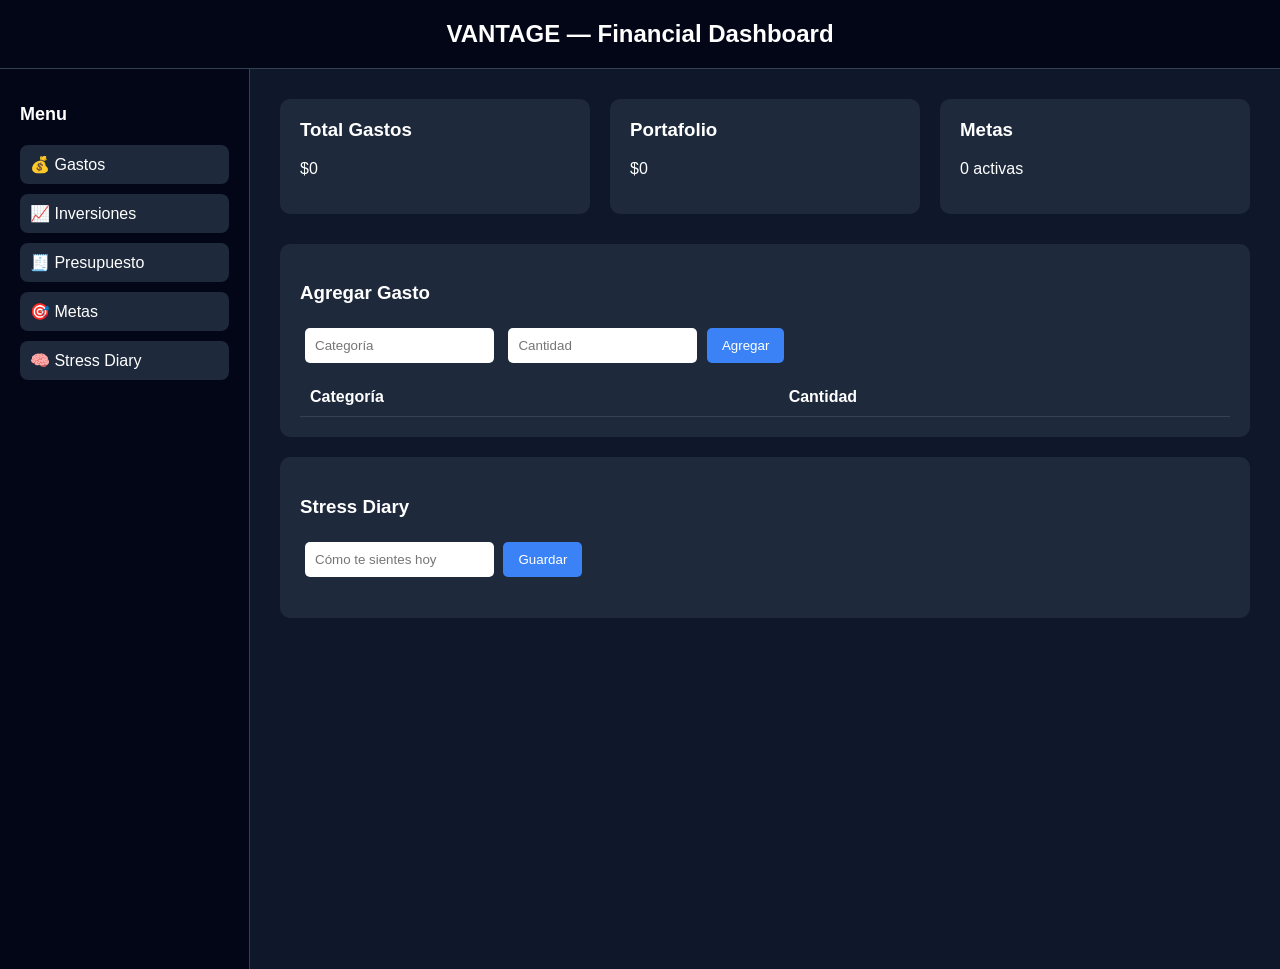
==== index.html @ be0e7d09 "Add initial HTML structure for Vantage dashboard" ====
<!DOCTYPE html>
<html lang="en">
<head>
<meta charset="UTF-8">
<title>Vantage</title>

<style>

body{
margin:0;
font-family:Arial, Helvetica, sans-serif;
background:#0f172a;
color:white;
}

header{
background:#020617;
padding:20px;
font-size:24px;
font-weight:bold;
text-align:center;
border-bottom:1px solid #334155;
}

.container{
display:grid;
grid-template-columns:250px 1fr;
height:100vh;
}

.sidebar{
background:#020617;
padding:20px;
border-right:1px solid #334155;
}

.sidebar h2{
font-size:18px;
margin-bottom:20px;
}

.menu-item{
padding:10px;
margin-bottom:10px;
border-radius:8px;
background:#1e293b;
cursor:pointer;
}

.menu-item:hover{
background:#334155;
}

.main{
padding:30px;
}

.cards{
display:grid;
grid-template-columns:repeat(3,1fr);
gap:20px;
margin-bottom:30px;
}

.card{
background:#1e293b;
padding:20px;
border-radius:10px;
}

.card h3{
margin-top:0;
}

.section{
background:#1e293b;
padding:20px;
border-radius:10px;
margin-bottom:20px;
}

input{
padding:10px;
margin:5px;
border-radius:5px;
border:none;
}

button{
padding:10px 15px;
border:none;
border-radius:5px;
background:#3b82f6;
color:white;
cursor:pointer;
}

button:hover{
background:#2563eb;
}

table{
width:100%;
border-collapse:collapse;
margin-top:10px;
}

th, td{
padding:10px;
border-bottom:1px solid #334155;
text-align:left;
}

</style>

</head>

<body>

<header>
VANTAGE — Financial Dashboard
</header>

<div class="container">

<div class="sidebar">

<h2>Menu</h2>

<div class="menu-item">💰 Gastos</div>
<div class="menu-item">📈 Inversiones</div>
<div class="menu-item">🧾 Presupuesto</div>
<div class="menu-item">🎯 Metas</div>
<div class="menu-item">🧠 Stress Diary</div>

</div>

<div class="main">

<div class="cards">

<div class="card">
<h3>Total Gastos</h3>
<p id="totalGastos">$0</p>
</div>

<div class="card">
<h3>Portafolio</h3>
<p>$0</p>
</div>

<div class="card">
<h3>Metas</h3>
<p>0 activas</p>
</div>

</div>

<div class="section">

<h3>Agregar Gasto</h3>

<input id="categoria" placeholder="Categoría">
<input id="cantidad" placeholder="Cantidad">

<button onclick="agregarGasto()">Agregar</button>

<table>

<thead>
<tr>
<th>Categoría</th>
<th>Cantidad</th>
</tr>
</thead>

<tbody id="tablaGastos">

</tbody>

</table>

</div>

<div class="section">

<h3>Stress Diary</h3>

<input id="estado" placeholder="Cómo te sientes hoy">

<button onclick="guardarEstado()">Guardar</button>

<p id="estadoGuardado"></p>

</div>

</div>

</div>

<script>

let total = 0;

function agregarGasto(){

let categoria = document.getElementById("categoria").value;
let cantidad = parseFloat(document.getElementById("cantidad").value);

if(!categoria || !cantidad) return;

let tabla = document.getElementById("tablaGastos");

let fila = `<tr>
<td>${categoria}</td>
<td>$${cantidad}</td>
</tr>`;

tabla.innerHTML += fila;

total += cantidad;

document.getElementById("totalGastos").innerText = "$" + total;

}

function guardarEstado(){

let estado = document.getElementById("estado").value;

document.getElementById("estadoGuardado").innerText =
"Estado guardado: " + estado;

}

</script>

</body>
</html>
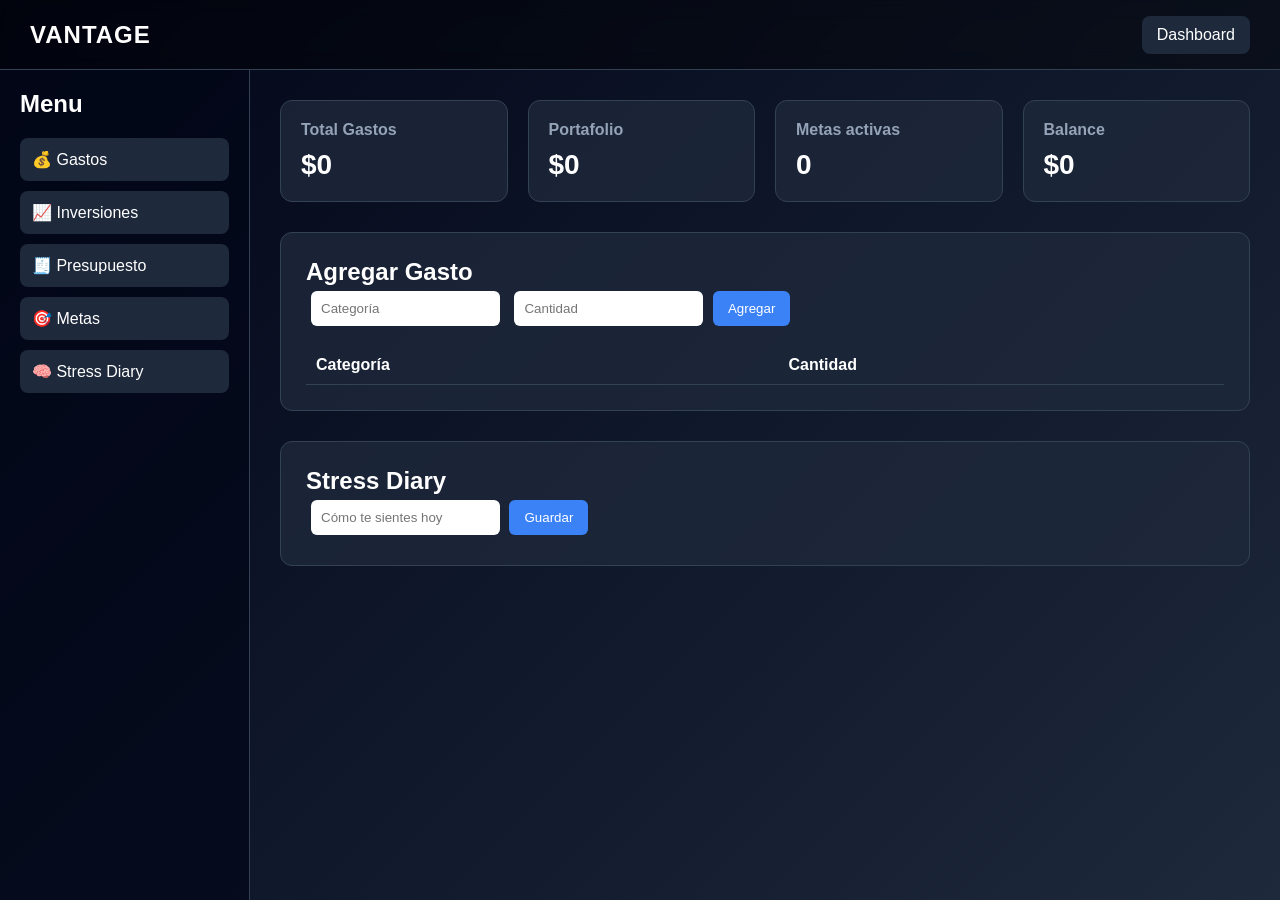
==== commit 8910d22a: "Update index.html for improved layout and styling" ====
--- a/index.html
+++ b/index.html
@@ -2,94 +2,140 @@
 <html lang="en">
 <head>
 <meta charset="UTF-8">
-<title>Vantage</title>
+<title>Vantage Finance Dashboard</title>
 
 <style>
 
+*{
+margin:0;
+padding:0;
+box-sizing:border-box;
+}
+
 body{
-margin:0;
 font-family:Arial, Helvetica, sans-serif;
-background:#0f172a;
+background:linear-gradient(135deg,#020617,#0f172a,#1e293b);
 color:white;
-}
-
-header{
-background:#020617;
-padding:20px;
+min-height:100vh;
+}
+
+/* TOP BAR */
+
+.topbar{
+height:70px;
+background:rgba(0,0,0,0.4);
+display:flex;
+align-items:center;
+justify-content:space-between;
+padding:0 30px;
+backdrop-filter:blur(10px);
+border-bottom:1px solid #334155;
+}
+
+.logo{
 font-size:24px;
 font-weight:bold;
-text-align:center;
-border-bottom:1px solid #334155;
-}
-
-.container{
-display:grid;
-grid-template-columns:250px 1fr;
-height:100vh;
-}
+letter-spacing:1px;
+}
+
+.user{
+background:#1e293b;
+padding:10px 15px;
+border-radius:8px;
+}
+
+/* LAYOUT */
+
+.layout{
+display:flex;
+height:calc(100vh - 70px);
+}
+
+/* SIDEBAR */
 
 .sidebar{
-background:#020617;
+width:250px;
+background:rgba(2,6,23,0.7);
+border-right:1px solid #334155;
 padding:20px;
-border-right:1px solid #334155;
-}
-
-.sidebar h2{
-font-size:18px;
-margin-bottom:20px;
+}
+
+.menu{
+margin-top:20px;
 }
 
 .menu-item{
-padding:10px;
+padding:12px;
 margin-bottom:10px;
 border-radius:8px;
 background:#1e293b;
 cursor:pointer;
+transition:0.3s;
 }
 
 .menu-item:hover{
 background:#334155;
-}
+transform:translateX(5px);
+}
+
+/* MAIN */
 
 .main{
+flex:1;
 padding:30px;
-}
+overflow:auto;
+}
+
+/* CARDS */
 
 .cards{
 display:grid;
-grid-template-columns:repeat(3,1fr);
+grid-template-columns:repeat(4,1fr);
 gap:20px;
 margin-bottom:30px;
 }
 
 .card{
-background:#1e293b;
+background:rgba(30,41,59,0.8);
 padding:20px;
-border-radius:10px;
+border-radius:12px;
+border:1px solid #334155;
 }
 
 .card h3{
-margin-top:0;
-}
+font-size:16px;
+margin-bottom:10px;
+color:#94a3b8;
+}
+
+.card p{
+font-size:28px;
+font-weight:bold;
+}
+
+/* SECTION */
 
 .section{
-background:#1e293b;
-padding:20px;
-border-radius:10px;
-margin-bottom:20px;
-}
+background:rgba(30,41,59,0.8);
+padding:25px;
+border-radius:12px;
+border:1px solid #334155;
+margin-bottom:30px;
+}
+
+/* INPUTS */
 
 input{
 padding:10px;
 margin:5px;
-border-radius:5px;
+border-radius:6px;
 border:none;
 }
 
 button{
 padding:10px 15px;
 border:none;
-border-radius:5px;
+border-radius:6px;
 background:#3b82f6;
 color:white;
 cursor:pointer;
@@ -99,33 +145,40 @@
 background:#2563eb;
 }
 
+/* TABLE */
+
 table{
 width:100%;
+margin-top:15px;
 border-collapse:collapse;
-margin-top:10px;
-}
-
-th, td{
+}
+
+th,td{
 padding:10px;
 border-bottom:1px solid #334155;
 text-align:left;
 }
 
 </style>
-
 </head>
 
 <body>
 
-<header>
-VANTAGE — Financial Dashboard
-</header>
-
-<div class="container">
+<div class="topbar">
+
+<div class="logo">VANTAGE</div>
+
+<div class="user">Dashboard</div>
+
+</div>
+
+<div class="layout">
 
 <div class="sidebar">
 
 <h2>Menu</h2>
+
+<div class="menu">
 
 <div class="menu-item">💰 Gastos</div>
 <div class="menu-item">📈 Inversiones</div>
@@ -135,6 +188,8 @@
 
 </div>
 
+</div>
+
 <div class="main">
 
 <div class="cards">
@@ -150,15 +205,20 @@
 </div>
 
 <div class="card">
-<h3>Metas</h3>
-<p>0 activas</p>
+<h3>Metas activas</h3>
+<p>0</p>
+</div>
+
+<div class="card">
+<h3>Balance</h3>
+<p>$0</p>
 </div>
 
 </div>
 
 <div class="section">
 
-<h3>Agregar Gasto</h3>
+<h2>Agregar Gasto</h2>
 
 <input id="categoria" placeholder="Categoría">
 <input id="cantidad" placeholder="Cantidad">
@@ -168,10 +228,12 @@
 <table>
 
 <thead>
+
 <tr>
 <th>Categoría</th>
 <th>Cantidad</th>
 </tr>
+
 </thead>
 
 <tbody id="tablaGastos">
@@ -184,7 +246,7 @@
 
 <div class="section">
 
-<h3>Stress Diary</h3>
+<h2>Stress Diary</h2>
 
 <input id="estado" placeholder="Cómo te sientes hoy">
 
@@ -205,7 +267,10 @@
 function agregarGasto(){
 
 let categoria = document.getElementById("categoria").value;
-let cantidad = parseFloat(document.getElementById("cantidad").value);
+
+let cantidad = parseFloat(
+document.getElementById("cantidad").value
+);
 
 if(!categoria || !cantidad) return;
 
@@ -220,7 +285,8 @@
 
 total += cantidad;
 
-document.getElementById("totalGastos").innerText = "$" + total;
+document.getElementById("totalGastos").innerText =
+"$" + total;
 
 }
 
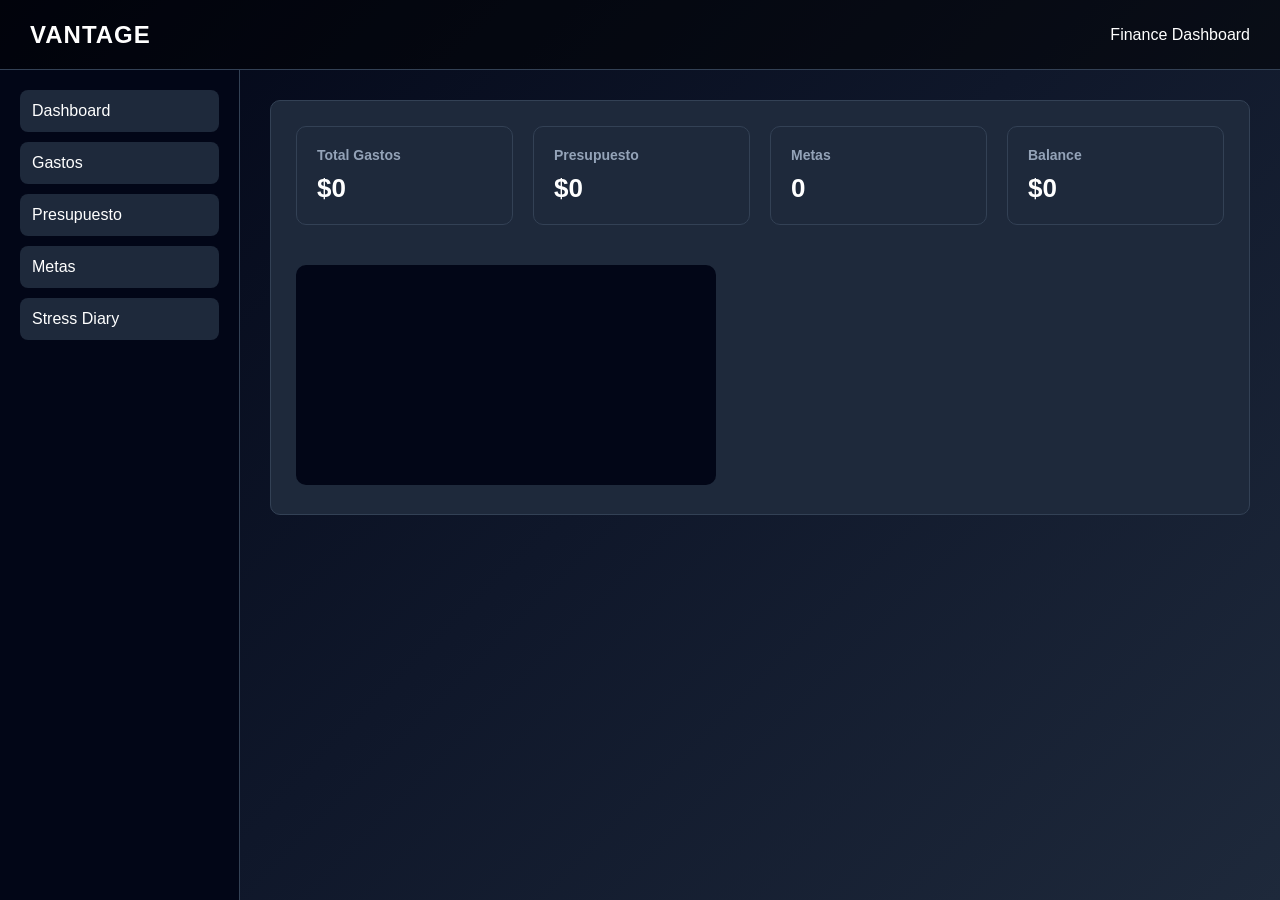
==== commit 54f5d052: "Refactor index.html with improved structure and styles" ====
--- a/index.html
+++ b/index.html
@@ -2,15 +2,19 @@
 <html lang="en">
 <head>
 <meta charset="UTF-8">
-<title>Vantage Finance Dashboard</title>
+<title>Vantage Finance</title>
 
 <style>
+
+/* -------- RESET -------- */
 
 *{
 margin:0;
 padding:0;
 box-sizing:border-box;
 }
+
+/* -------- BODY -------- */
 
 body{
 font-family:Arial, Helvetica, sans-serif;
@@ -19,16 +23,15 @@
 min-height:100vh;
 }
 
-/* TOP BAR */
+/* -------- TOPBAR -------- */
 
 .topbar{
 height:70px;
-background:rgba(0,0,0,0.4);
 display:flex;
 align-items:center;
 justify-content:space-between;
 padding:0 30px;
-backdrop-filter:blur(10px);
+background:rgba(0,0,0,0.5);
 border-bottom:1px solid #334155;
 }
 
@@ -38,47 +41,36 @@
 letter-spacing:1px;
 }
 
-.user{
-background:#1e293b;
-padding:10px 15px;
-border-radius:8px;
-}
-
-/* LAYOUT */
+/* -------- LAYOUT -------- */
 
 .layout{
 display:flex;
 height:calc(100vh - 70px);
 }
 
-/* SIDEBAR */
+/* -------- SIDEBAR -------- */
 
 .sidebar{
-width:250px;
-background:rgba(2,6,23,0.7);
+width:240px;
+background:#020617;
+padding:20px;
 border-right:1px solid #334155;
-padding:20px;
-}
-
-.menu{
-margin-top:20px;
 }
 
 .menu-item{
 padding:12px;
 margin-bottom:10px;
+background:#1e293b;
 border-radius:8px;
-background:#1e293b;
 cursor:pointer;
-transition:0.3s;
+transition:0.2s;
 }
 
 .menu-item:hover{
 background:#334155;
-transform:translateX(5px);
-}
-
-/* MAIN */
+}
+
+/* -------- MAIN -------- */
 
 .main{
 flex:1;
@@ -86,7 +78,7 @@
 overflow:auto;
 }
 
-/* CARDS */
+/* -------- CARDS -------- */
 
 .cards{
 display:grid;
@@ -96,47 +88,52 @@
 }
 
 .card{
-background:rgba(30,41,59,0.8);
+background:#1e293b;
 padding:20px;
-border-radius:12px;
+border-radius:10px;
 border:1px solid #334155;
 }
 
 .card h3{
-font-size:16px;
+font-size:14px;
+color:#94a3b8;
 margin-bottom:10px;
-color:#94a3b8;
 }
 
 .card p{
-font-size:28px;
+font-size:26px;
 font-weight:bold;
 }
 
-/* SECTION */
+/* -------- SECTIONS -------- */
 
 .section{
-background:rgba(30,41,59,0.8);
+display:none;
+background:#1e293b;
 padding:25px;
-border-radius:12px;
+border-radius:10px;
 border:1px solid #334155;
 margin-bottom:30px;
 }
 
-/* INPUTS */
+.section.active{
+display:block;
+}
+
+/* -------- INPUTS -------- */
 
 input{
 padding:10px;
-margin:5px;
 border-radius:6px;
 border:none;
+margin:5px;
 }
 
 button{
 padding:10px 15px;
+background:#3b82f6;
 border:none;
 border-radius:6px;
-background:#3b82f6;
 color:white;
 cursor:pointer;
 }
@@ -145,12 +142,12 @@
 background:#2563eb;
 }
 
-/* TABLE */
+/* -------- TABLE -------- */
 
 table{
 width:100%;
+border-collapse:collapse;
 margin-top:15px;
-border-collapse:collapse;
 }
 
 th,td{
@@ -159,6 +156,31 @@
 text-align:left;
 }
 
+/* -------- PROGRESS -------- */
+
+.progress{
+height:20px;
+background:#0f172a;
+border-radius:10px;
+overflow:hidden;
+margin-top:10px;
+}
+
+.progress-bar{
+height:100%;
+background:#22c55e;
+width:0%;
+}
+
+/* -------- CHART -------- */
+
+canvas{
+background:#020617;
+border-radius:10px;
+padding:10px;
+margin-top:10px;
+}
+
 </style>
 </head>
 
@@ -168,7 +190,7 @@
 
 <div class="logo">VANTAGE</div>
 
-<div class="user">Dashboard</div>
+<div>Finance Dashboard</div>
 
 </div>
 
@@ -176,49 +198,53 @@
 
 <div class="sidebar">
 
-<h2>Menu</h2>
-
-<div class="menu">
-
-<div class="menu-item">💰 Gastos</div>
-<div class="menu-item">📈 Inversiones</div>
-<div class="menu-item">🧾 Presupuesto</div>
-<div class="menu-item">🎯 Metas</div>
-<div class="menu-item">🧠 Stress Diary</div>
-
-</div>
+<div class="menu-item" onclick="show('dashboard')">Dashboard</div>
+<div class="menu-item" onclick="show('gastos')">Gastos</div>
+<div class="menu-item" onclick="show('presupuesto')">Presupuesto</div>
+<div class="menu-item" onclick="show('metas')">Metas</div>
+<div class="menu-item" onclick="show('stress')">Stress Diary</div>
 
 </div>
 
 <div class="main">
+
+<!-- DASHBOARD -->
+
+<div id="dashboard" class="section active">
 
 <div class="cards">
 
 <div class="card">
 <h3>Total Gastos</h3>
-<p id="totalGastos">$0</p>
+<p id="total">$0</p>
 </div>
 
 <div class="card">
-<h3>Portafolio</h3>
-<p>$0</p>
+<h3>Presupuesto</h3>
+<p id="presupuestoTotal">$0</p>
 </div>
 
 <div class="card">
-<h3>Metas activas</h3>
-<p>0</p>
+<h3>Metas</h3>
+<p id="metasCount">0</p>
 </div>
 
 <div class="card">
 <h3>Balance</h3>
-<p>$0</p>
-</div>
-
-</div>
-
-<div class="section">
-
-<h2>Agregar Gasto</h2>
+<p id="balance">$0</p>
+</div>
+
+</div>
+
+<canvas id="chart" width="400" height="200"></canvas>
+
+</div>
+
+<!-- GASTOS -->
+
+<div id="gastos" class="section">
+
+<h2>Agregar gasto</h2>
 
 <input id="categoria" placeholder="Categoría">
 <input id="cantidad" placeholder="Cantidad">
@@ -228,23 +254,50 @@
 <table>
 
 <thead>
-
 <tr>
 <th>Categoría</th>
 <th>Cantidad</th>
 </tr>
-
 </thead>
 
-<tbody id="tablaGastos">
-
-</tbody>
+<tbody id="tablaGastos"></tbody>
 
 </table>
 
 </div>
 
-<div class="section">
+<!-- PRESUPUESTO -->
+
+<div id="presupuesto" class="section">
+
+<h2>Definir presupuesto</h2>
+
+<input id="presupuestoInput" placeholder="Presupuesto mensual">
+
+<button onclick="guardarPresupuesto()">Guardar</button>
+
+<p id="presupuestoTexto"></p>
+
+</div>
+
+<!-- METAS -->
+
+<div id="metas" class="section">
+
+<h2>Crear meta</h2>
+
+<input id="metaNombre" placeholder="Nombre">
+<input id="metaCantidad" placeholder="Cantidad">
+
+<button onclick="crearMeta()">Crear</button>
+
+<div id="listaMetas"></div>
+
+</div>
+
+<!-- STRESS -->
+
+<div id="stress" class="section">
 
 <h2>Stress Diary</h2>
 
@@ -252,7 +305,7 @@
 
 <button onclick="guardarEstado()">Guardar</button>
 
-<p id="estadoGuardado"></p>
+<p id="mensaje"></p>
 
 </div>
 
@@ -262,42 +315,202 @@
 
 <script>
 
-let total = 0;
+/* -------- NAVEGACION -------- */
+
+function show(id){
+
+let sections=document.querySelectorAll(".section");
+
+sections.forEach(s=>s.classList.remove("active"));
+
+document.getElementById(id).classList.add("active");
+
+}
+
+/* -------- GASTOS -------- */
+
+let gastos=[];
+let total=0;
 
 function agregarGasto(){
 
-let categoria = document.getElementById("categoria").value;
-
-let cantidad = parseFloat(
-document.getElementById("cantidad").value
+let cat=document.getElementById("categoria").value;
+
+let cant=parseFloat(document.getElementById("cantidad").value);
+
+if(!cat||!cant)return;
+
+gastos.push({cat,cant});
+
+total+=cant;
+
+actualizar();
+
+guardar();
+
+}
+
+function actualizar(){
+
+let tabla=document.getElementById("tablaGastos");
+
+tabla.innerHTML="";
+
+gastos.forEach(g=>{
+
+tabla.innerHTML+=
+`<tr>
+<td>${g.cat}</td>
+<td>$${g.cant}</td>
+</tr>`;
+
+});
+
+document.getElementById("total").innerText="$"+total;
+
+dibujar();
+
+}
+
+/* -------- PRESUPUESTO -------- */
+
+let presupuesto=0;
+
+function guardarPresupuesto(){
+
+presupuesto=parseFloat(
+document.getElementById("presupuestoInput").value
 );
 
-if(!categoria || !cantidad) return;
-
-let tabla = document.getElementById("tablaGastos");
-
-let fila = `<tr>
-<td>${categoria}</td>
-<td>$${cantidad}</td>
-</tr>`;
-
-tabla.innerHTML += fila;
-
-total += cantidad;
-
-document.getElementById("totalGastos").innerText =
-"$" + total;
-
-}
+document.getElementById("presupuestoTexto").innerText=
+"Presupuesto: $"+presupuesto;
+
+document.getElementById("presupuestoTotal").innerText=
+"$"+presupuesto;
+
+guardar();
+
+}
+
+/* -------- METAS -------- */
+
+let metas=[];
+
+function crearMeta(){
+
+let nombre=document.getElementById("metaNombre").value;
+
+let cant=parseFloat(
+document.getElementById("metaCantidad").value
+);
+
+metas.push({nombre,cant});
+
+renderMetas();
+
+guardar();
+
+}
+
+function renderMetas(){
+
+let div=document.getElementById("listaMetas");
+
+div.innerHTML="";
+
+metas.forEach(m=>{
+
+div.innerHTML+=`
+<p>${m.nombre} - $${m.cant}</p>
+<div class="progress">
+<div class="progress-bar" style="width:10%"></div>
+</div>
+`;
+
+});
+
+document.getElementById("metasCount").innerText=metas.length;
+
+}
+
+/* -------- STRESS -------- */
 
 function guardarEstado(){
 
-let estado = document.getElementById("estado").value;
-
-document.getElementById("estadoGuardado").innerText =
-"Estado guardado: " + estado;
-
-}
+let estado=document.getElementById("estado").value;
+
+document.getElementById("mensaje").innerText=
+"Guardado: "+estado;
+
+localStorage.setItem("estado",estado);
+
+}
+
+/* -------- GRAFICA -------- */
+
+function dibujar(){
+
+let canvas=document.getElementById("chart");
+
+let ctx=canvas.getContext("2d");
+
+ctx.clearRect(0,0,400,200);
+
+let x=10;
+
+gastos.forEach(g=>{
+
+let h=g.cant;
+
+ctx.fillStyle="#3b82f6";
+
+ctx.fillRect(x,200-h,30,h);
+
+x+=40;
+
+});
+
+}
+
+/* -------- STORAGE -------- */
+
+function guardar(){
+
+localStorage.setItem("gastos",JSON.stringify(gastos));
+
+localStorage.setItem("total",total);
+
+localStorage.setItem("presupuesto",presupuesto);
+
+localStorage.setItem("metas",JSON.stringify(metas));
+
+}
+
+function cargar(){
+
+let g=localStorage.getItem("gastos");
+
+if(g)gastos=JSON.parse(g);
+
+let t=localStorage.getItem("total");
+
+if(t)total=parseFloat(t);
+
+let p=localStorage.getItem("presupuesto");
+
+if(p)presupuesto=parseFloat(p);
+
+let m=localStorage.getItem("metas");
+
+if(m)metas=JSON.parse(m);
+
+actualizar();
+
+renderMetas();
+
+}
+
+window.onload=cargar;
 
 </script>
 
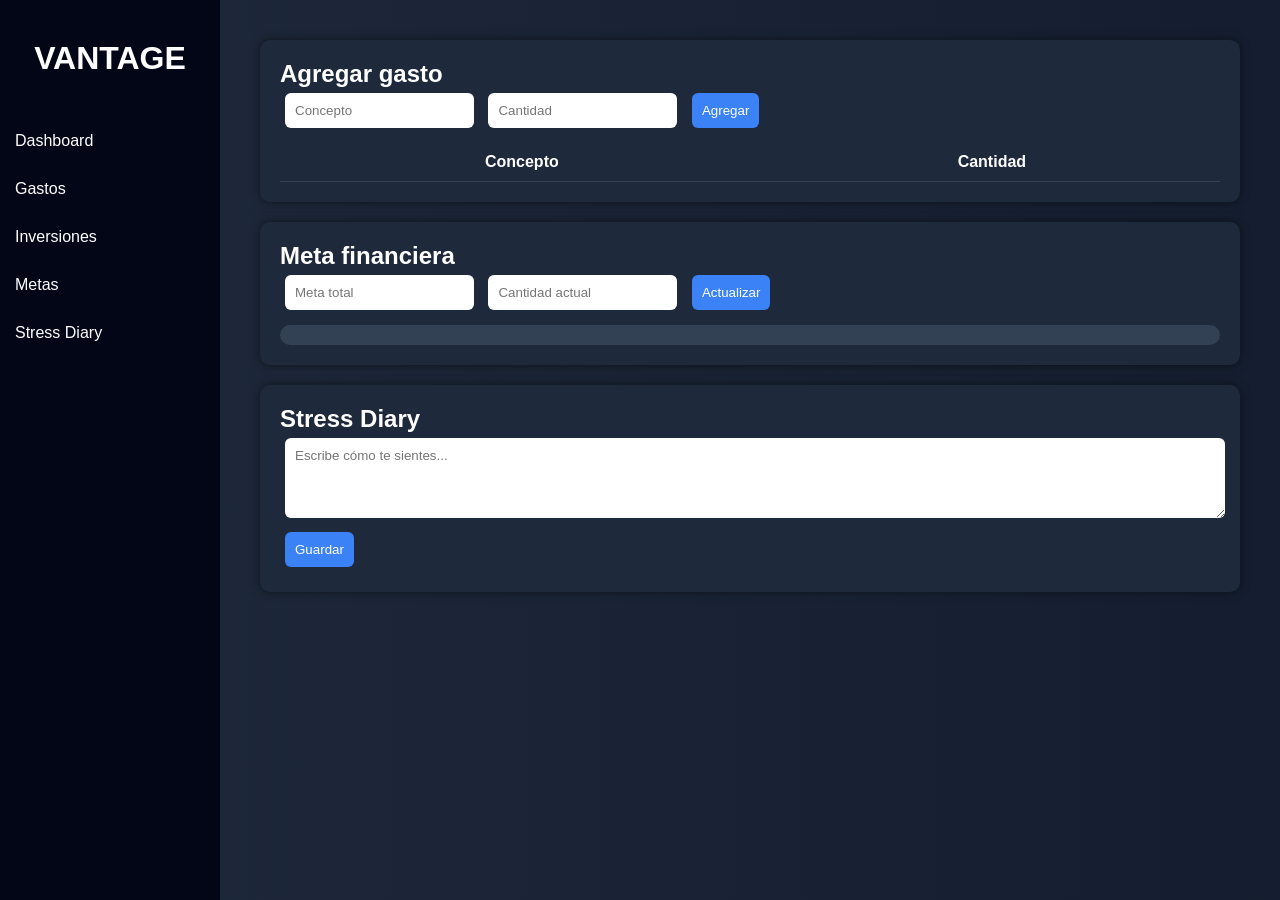
==== commit 083907a7: "Update HTML structure and styles for Spanish support" ====
--- a/index.html
+++ b/index.html
@@ -1,139 +1,81 @@
 <!DOCTYPE html>
-<html lang="en">
+<html lang="es">
+
 <head>
 <meta charset="UTF-8">
-<title>Vantage Finance</title>
+<meta name="viewport" content="width=device-width, initial-scale=1.0">
+<title>Vantage</title>
 
 <style>
-
-/* -------- RESET -------- */
 
 *{
 margin:0;
 padding:0;
 box-sizing:border-box;
-}
-
-/* -------- BODY -------- */
+font-family:Arial, Helvetica, sans-serif;
+}
 
 body{
-font-family:Arial, Helvetica, sans-serif;
-background:linear-gradient(135deg,#020617,#0f172a,#1e293b);
+height:100vh;
+background:linear-gradient(270deg,#0f172a,#020617,#1e293b);
+background-size:600% 600%;
+animation:bgMove 20s infinite;
 color:white;
-min-height:100vh;
-}
-
-/* -------- TOPBAR -------- */
-
-.topbar{
-height:70px;
-display:flex;
-align-items:center;
-justify-content:space-between;
-padding:0 30px;
-background:rgba(0,0,0,0.5);
-border-bottom:1px solid #334155;
-}
-
-.logo{
-font-size:24px;
-font-weight:bold;
-letter-spacing:1px;
-}
-
-/* -------- LAYOUT -------- */
-
-.layout{
-display:flex;
-height:calc(100vh - 70px);
-}
-
-/* -------- SIDEBAR -------- */
+}
+
+@keyframes bgMove{
+0%{background-position:0% 50%}
+50%{background-position:100% 50%}
+100%{background-position:0% 50%}
+}
 
 .sidebar{
-width:240px;
+position:fixed;
+width:220px;
+height:100%;
 background:#020617;
-padding:20px;
-border-right:1px solid #334155;
-}
-
-.menu-item{
-padding:12px;
-margin-bottom:10px;
+padding-top:40px;
+}
+
+.sidebar h1{
+text-align:center;
+margin-bottom:40px;
+}
+
+.sidebar a{
+display:block;
+padding:15px;
+color:white;
+text-decoration:none;
+transition:0.3s;
+}
+
+.sidebar a:hover{
 background:#1e293b;
-border-radius:8px;
-cursor:pointer;
-transition:0.2s;
-}
-
-.menu-item:hover{
-background:#334155;
-}
-
-/* -------- MAIN -------- */
+}
 
 .main{
-flex:1;
-padding:30px;
-overflow:auto;
-}
-
-/* -------- CARDS -------- */
-
-.cards{
-display:grid;
-grid-template-columns:repeat(4,1fr);
-gap:20px;
-margin-bottom:30px;
+margin-left:220px;
+padding:40px;
 }
 
 .card{
 background:#1e293b;
 padding:20px;
 border-radius:10px;
-border:1px solid #334155;
-}
-
-.card h3{
-font-size:14px;
-color:#94a3b8;
-margin-bottom:10px;
-}
-
-.card p{
-font-size:26px;
-font-weight:bold;
-}
-
-/* -------- SECTIONS -------- */
-
-.section{
-display:none;
-background:#1e293b;
-padding:25px;
-border-radius:10px;
-border:1px solid #334155;
-margin-bottom:30px;
-}
-
-.section.active{
-display:block;
-}
-
-/* -------- INPUTS -------- */
-
-input{
+margin-bottom:20px;
+box-shadow:0 0 10px rgba(0,0,0,0.5);
+}
+
+input,button,textarea{
 padding:10px;
-border-radius:6px;
-border:none;
 margin:5px;
-}
-
-button{
-padding:10px 15px;
-background:#3b82f6;
 border:none;
 border-radius:6px;
+}
+
+button{
+background:#3b82f6;
 color:white;
 cursor:pointer;
 }
@@ -142,168 +84,94 @@
 background:#2563eb;
 }
 
-/* -------- TABLE -------- */
-
 table{
 width:100%;
+margin-top:10px;
 border-collapse:collapse;
-margin-top:15px;
 }
 
 th,td{
 padding:10px;
 border-bottom:1px solid #334155;
-text-align:left;
-}
-
-/* -------- PROGRESS -------- */
-
-.progress{
-height:20px;
-background:#0f172a;
-border-radius:10px;
+}
+
+.goalbar{
+width:100%;
+background:#334155;
+border-radius:20px;
 overflow:hidden;
 margin-top:10px;
 }
 
-.progress-bar{
-height:100%;
+.goalprogress{
+height:20px;
 background:#22c55e;
 width:0%;
 }
 
-/* -------- CHART -------- */
-
-canvas{
-background:#020617;
-border-radius:10px;
-padding:10px;
-margin-top:10px;
-}
-
 </style>
+
 </head>
 
 <body>
 
-<div class="topbar">
-
-<div class="logo">VANTAGE</div>
-
-<div>Finance Dashboard</div>
-
-</div>
-
-<div class="layout">
-
 <div class="sidebar">
 
-<div class="menu-item" onclick="show('dashboard')">Dashboard</div>
-<div class="menu-item" onclick="show('gastos')">Gastos</div>
-<div class="menu-item" onclick="show('presupuesto')">Presupuesto</div>
-<div class="menu-item" onclick="show('metas')">Metas</div>
-<div class="menu-item" onclick="show('stress')">Stress Diary</div>
+<h1>VANTAGE</h1>
+
+<a href="#">Dashboard</a>
+<a href="#">Gastos</a>
+<a href="#">Inversiones</a>
+<a href="#">Metas</a>
+<a href="#">Stress Diary</a>
 
 </div>
 
 <div class="main">
 
-<!-- DASHBOARD -->
-
-<div id="dashboard" class="section active">
-
-<div class="cards">
-
 <div class="card">
-<h3>Total Gastos</h3>
-<p id="total">$0</p>
-</div>
-
-<div class="card">
-<h3>Presupuesto</h3>
-<p id="presupuestoTotal">$0</p>
-</div>
-
-<div class="card">
-<h3>Metas</h3>
-<p id="metasCount">0</p>
-</div>
-
-<div class="card">
-<h3>Balance</h3>
-<p id="balance">$0</p>
-</div>
-
-</div>
-
-<canvas id="chart" width="400" height="200"></canvas>
-
-</div>
-
-<!-- GASTOS -->
-
-<div id="gastos" class="section">
-
 <h2>Agregar gasto</h2>
 
-<input id="categoria" placeholder="Categoría">
+<input id="nombre" placeholder="Concepto">
 <input id="cantidad" placeholder="Cantidad">
-
 <button onclick="agregarGasto()">Agregar</button>
 
 <table>
 
 <thead>
 <tr>
-<th>Categoría</th>
+<th>Concepto</th>
 <th>Cantidad</th>
 </tr>
 </thead>
 
-<tbody id="tablaGastos"></tbody>
+<tbody id="tablaGastos">
+</tbody>
 
 </table>
 
 </div>
 
-<!-- PRESUPUESTO -->
-
-<div id="presupuesto" class="section">
-
-<h2>Definir presupuesto</h2>
-
-<input id="presupuestoInput" placeholder="Presupuesto mensual">
-
-<button onclick="guardarPresupuesto()">Guardar</button>
-
-<p id="presupuestoTexto"></p>
-
-</div>
-
-<!-- METAS -->
-
-<div id="metas" class="section">
-
-<h2>Crear meta</h2>
-
-<input id="metaNombre" placeholder="Nombre">
-<input id="metaCantidad" placeholder="Cantidad">
-
-<button onclick="crearMeta()">Crear</button>
-
-<div id="listaMetas"></div>
-
-</div>
-
-<!-- STRESS -->
-
-<div id="stress" class="section">
+<div class="card">
+
+<h2>Meta financiera</h2>
+
+<input id="metaTotal" placeholder="Meta total">
+<input id="metaActual" placeholder="Cantidad actual">
+<button onclick="actualizarMeta()">Actualizar</button>
+
+<div class="goalbar">
+<div class="goalprogress" id="barra"></div>
+</div>
+
+</div>
+
+<div class="card">
 
 <h2>Stress Diary</h2>
 
-<input id="estado" placeholder="Cómo te sientes hoy">
-
-<button onclick="guardarEstado()">Guardar</button>
+<textarea id="diario" rows="4" style="width:100%" placeholder="Escribe cómo te sientes..."></textarea>
+<button onclick="guardarDiario()">Guardar</button>
 
 <p id="mensaje"></p>
 
@@ -311,206 +179,60 @@
 
 </div>
 
-</div>
-
 <script>
 
-/* -------- NAVEGACION -------- */
-
-function show(id){
-
-let sections=document.querySelectorAll(".section");
-
-sections.forEach(s=>s.classList.remove("active"));
-
-document.getElementById(id).classList.add("active");
-
-}
-
-/* -------- GASTOS -------- */
-
-let gastos=[];
-let total=0;
+let tabla = document.getElementById("tablaGastos")
 
 function agregarGasto(){
 
-let cat=document.getElementById("categoria").value;
-
-let cant=parseFloat(document.getElementById("cantidad").value);
-
-if(!cat||!cant)return;
-
-gastos.push({cat,cant});
-
-total+=cant;
-
-actualizar();
-
-guardar();
-
-}
-
-function actualizar(){
-
-let tabla=document.getElementById("tablaGastos");
-
-tabla.innerHTML="";
-
-gastos.forEach(g=>{
-
-tabla.innerHTML+=
-`<tr>
-<td>${g.cat}</td>
-<td>$${g.cant}</td>
-</tr>`;
-
-});
-
-document.getElementById("total").innerText="$"+total;
-
-dibujar();
-
-}
-
-/* -------- PRESUPUESTO -------- */
-
-let presupuesto=0;
-
-function guardarPresupuesto(){
-
-presupuesto=parseFloat(
-document.getElementById("presupuestoInput").value
-);
-
-document.getElementById("presupuestoTexto").innerText=
-"Presupuesto: $"+presupuesto;
-
-document.getElementById("presupuestoTotal").innerText=
-"$"+presupuesto;
-
-guardar();
-
-}
-
-/* -------- METAS -------- */
-
-let metas=[];
-
-function crearMeta(){
-
-let nombre=document.getElementById("metaNombre").value;
-
-let cant=parseFloat(
-document.getElementById("metaCantidad").value
-);
-
-metas.push({nombre,cant});
-
-renderMetas();
-
-guardar();
-
-}
-
-function renderMetas(){
-
-let div=document.getElementById("listaMetas");
-
-div.innerHTML="";
-
-metas.forEach(m=>{
-
-div.innerHTML+=`
-<p>${m.nombre} - $${m.cant}</p>
-<div class="progress">
-<div class="progress-bar" style="width:10%"></div>
-</div>
-`;
-
-});
-
-document.getElementById("metasCount").innerText=metas.length;
-
-}
-
-/* -------- STRESS -------- */
-
-function guardarEstado(){
-
-let estado=document.getElementById("estado").value;
-
-document.getElementById("mensaje").innerText=
-"Guardado: "+estado;
-
-localStorage.setItem("estado",estado);
-
-}
-
-/* -------- GRAFICA -------- */
-
-function dibujar(){
-
-let canvas=document.getElementById("chart");
-
-let ctx=canvas.getContext("2d");
-
-ctx.clearRect(0,0,400,200);
-
-let x=10;
-
-gastos.forEach(g=>{
-
-let h=g.cant;
-
-ctx.fillStyle="#3b82f6";
-
-ctx.fillRect(x,200-h,30,h);
-
-x+=40;
-
-});
-
-}
-
-/* -------- STORAGE -------- */
-
-function guardar(){
-
-localStorage.setItem("gastos",JSON.stringify(gastos));
-
-localStorage.setItem("total",total);
-
-localStorage.setItem("presupuesto",presupuesto);
-
-localStorage.setItem("metas",JSON.stringify(metas));
-
-}
-
-function cargar(){
-
-let g=localStorage.getItem("gastos");
-
-if(g)gastos=JSON.parse(g);
-
-let t=localStorage.getItem("total");
-
-if(t)total=parseFloat(t);
-
-let p=localStorage.getItem("presupuesto");
-
-if(p)presupuesto=parseFloat(p);
-
-let m=localStorage.getItem("metas");
-
-if(m)metas=JSON.parse(m);
-
-actualizar();
-
-renderMetas();
-
-}
-
-window.onload=cargar;
+let nombre=document.getElementById("nombre").value
+let cantidad=document.getElementById("cantidad").value
+
+if(nombre==""||cantidad=="") return
+
+let fila=document.createElement("tr")
+
+fila.innerHTML="<td>"+nombre+"</td><td>$"+cantidad+"</td>"
+
+tabla.appendChild(fila)
+
+guardarDatos()
+
+}
+
+function guardarDatos(){
+localStorage.setItem("gastos",tabla.innerHTML)
+}
+
+function cargarDatos(){
+let datos=localStorage.getItem("gastos")
+if(datos){
+tabla.innerHTML=datos
+}
+}
+
+function actualizarMeta(){
+
+let total=document.getElementById("metaTotal").value
+let actual=document.getElementById("metaActual").value
+
+let porcentaje=(actual/total)*100
+
+document.getElementById("barra").style.width=porcentaje+"%"
+
+}
+
+function guardarDiario(){
+
+let texto=document.getElementById("diario").value
+
+localStorage.setItem("stress",texto)
+
+document.getElementById("mensaje").innerText="Guardado"
+
+}
+
+window.onload=cargarDatos
 
 </script>
 
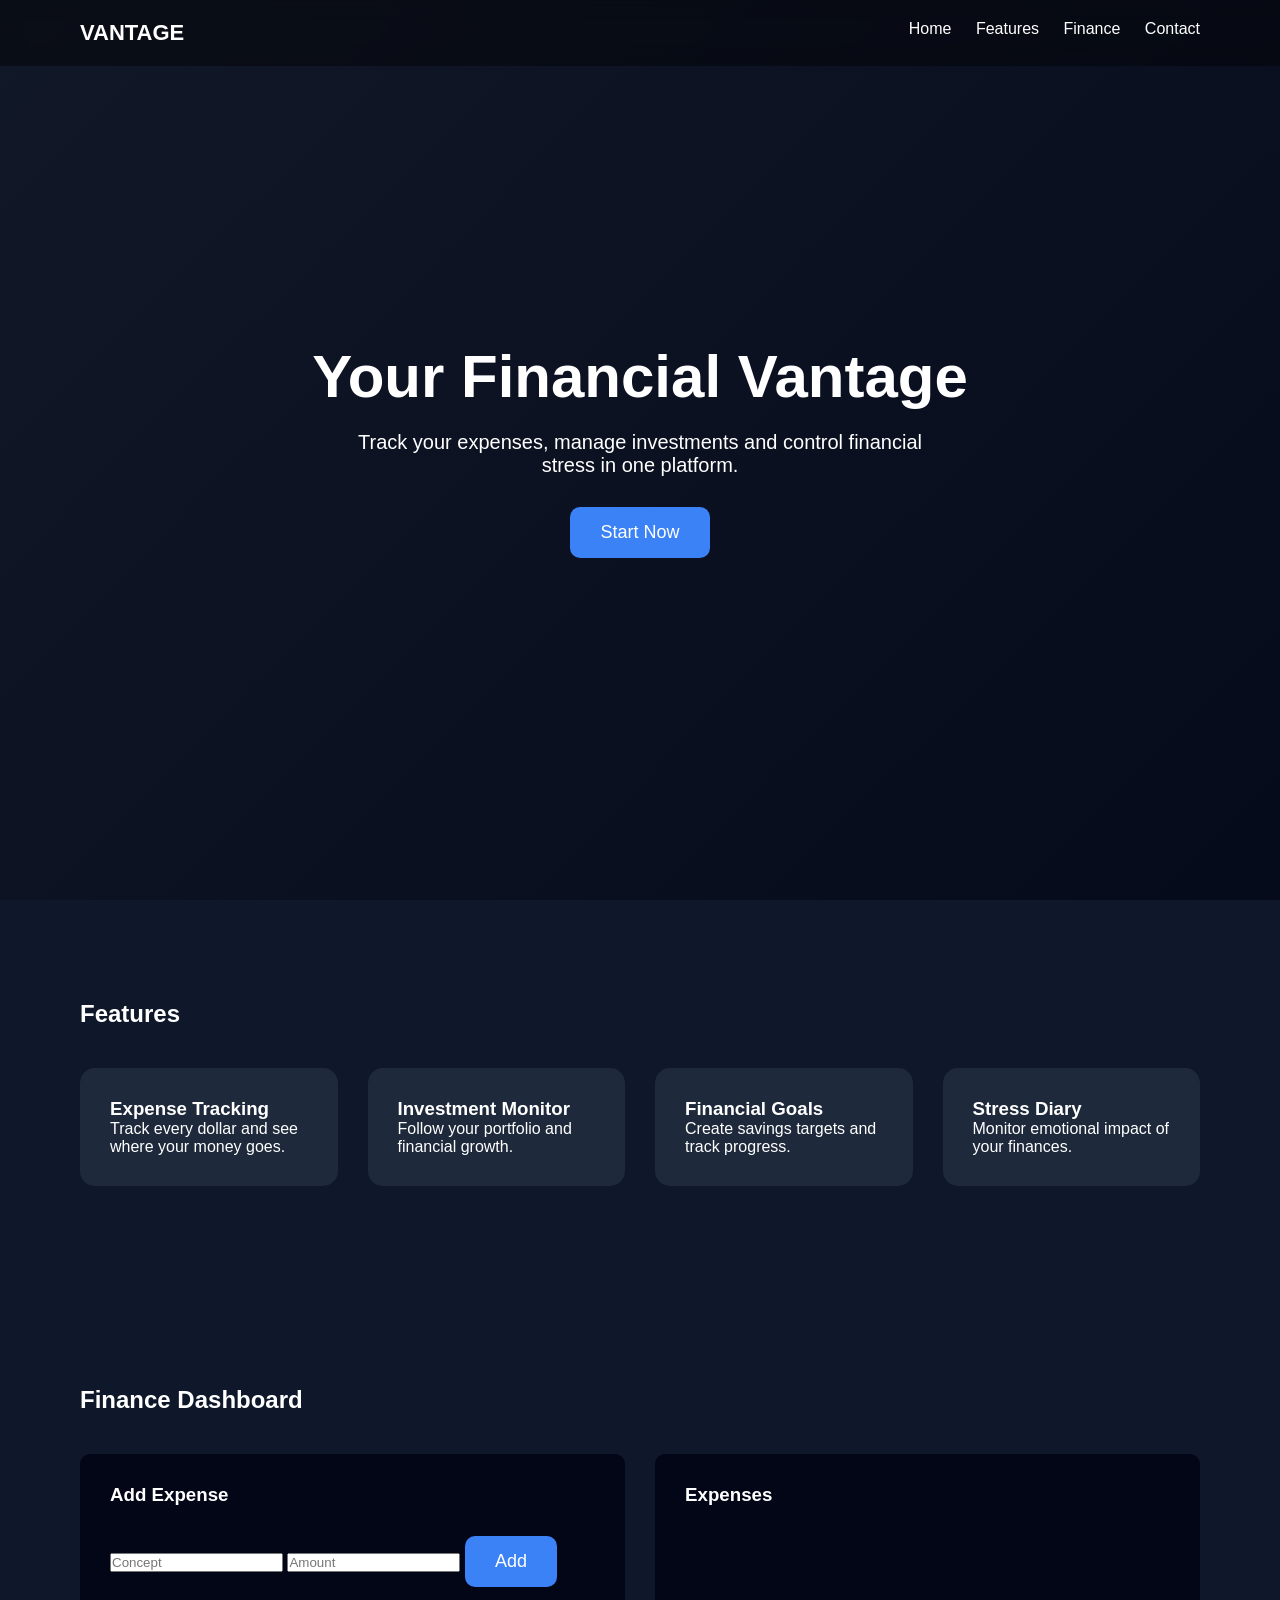
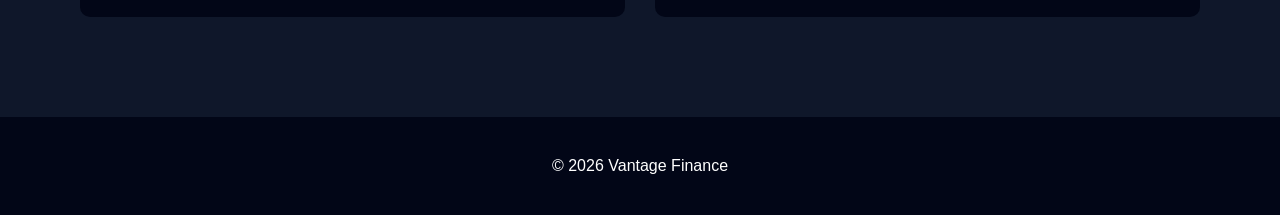
==== commit 15ce9647: "Refactor HTML structure and styles for clarity" ====
--- a/index.html
+++ b/index.html
@@ -1,9 +1,11 @@
 <!DOCTYPE html>
-<html lang="es">
+<html lang="en">
 
 <head>
+
 <meta charset="UTF-8">
 <meta name="viewport" content="width=device-width, initial-scale=1.0">
+
 <title>Vantage</title>
 
 <style>
@@ -12,101 +14,141 @@
 margin:0;
 padding:0;
 box-sizing:border-box;
-font-family:Arial, Helvetica, sans-serif;
+font-family:Arial;
 }
 
 body{
+background:#0f172a;
+color:white;
+overflow-x:hidden;
+}
+
+/* NAVBAR */
+
+nav{
+display:flex;
+justify-content:space-between;
+padding:20px 80px;
+position:fixed;
+width:100%;
+background:rgba(0,0,0,0.4);
+backdrop-filter:blur(10px);
+}
+
+nav h1{
+font-size:22px;
+}
+
+nav a{
+margin-left:20px;
+text-decoration:none;
+color:white;
+}
+
+/* HERO */
+
+.hero{
+
 height:100vh;
-background:linear-gradient(270deg,#0f172a,#020617,#1e293b);
-background-size:600% 600%;
-animation:bgMove 20s infinite;
-color:white;
-}
-
-@keyframes bgMove{
+display:flex;
+flex-direction:column;
+justify-content:center;
+align-items:center;
+text-align:center;
+
+background:linear-gradient(-45deg,#0f172a,#1e293b,#020617,#111827);
+background-size:400% 400%;
+animation:gradient 15s ease infinite;
+
+}
+
+@keyframes gradient{
 0%{background-position:0% 50%}
 50%{background-position:100% 50%}
 100%{background-position:0% 50%}
 }
 
-.sidebar{
-position:fixed;
-width:220px;
-height:100%;
+.hero h2{
+font-size:60px;
+margin-bottom:20px;
+}
+
+.hero p{
+font-size:20px;
+max-width:600px;
+}
+
+button{
+
+margin-top:30px;
+padding:15px 30px;
+background:#3b82f6;
+border:none;
+border-radius:10px;
+color:white;
+font-size:18px;
+cursor:pointer;
+
+}
+
+/* FEATURES */
+
+.section{
+
+padding:100px 80px;
+
+}
+
+.features{
+
+display:grid;
+grid-template-columns:repeat(auto-fit,minmax(250px,1fr));
+gap:30px;
+
+}
+
+.card{
+
+background:#1e293b;
+padding:30px;
+border-radius:15px;
+transition:0.3s;
+
+}
+
+.card:hover{
+
+transform:translateY(-10px);
+
+}
+
+/* DASHBOARD */
+
+.dashboard{
+
+display:flex;
+gap:30px;
+flex-wrap:wrap;
+
+}
+
+.panel{
+
 background:#020617;
-padding-top:40px;
-}
-
-.sidebar h1{
+padding:30px;
+border-radius:10px;
+flex:1;
+
+}
+
+/* FOOTER */
+
+footer{
+
 text-align:center;
-margin-bottom:40px;
-}
-
-.sidebar a{
-display:block;
-padding:15px;
-color:white;
-text-decoration:none;
-transition:0.3s;
-}
-
-.sidebar a:hover{
-background:#1e293b;
-}
-
-.main{
-margin-left:220px;
 padding:40px;
-}
-
-.card{
-background:#1e293b;
-padding:20px;
-border-radius:10px;
-margin-bottom:20px;
-box-shadow:0 0 10px rgba(0,0,0,0.5);
-}
-
-input,button,textarea{
-padding:10px;
-margin:5px;
-border:none;
-border-radius:6px;
-}
-
-button{
-background:#3b82f6;
-color:white;
-cursor:pointer;
-}
-
-button:hover{
-background:#2563eb;
-}
-
-table{
-width:100%;
-margin-top:10px;
-border-collapse:collapse;
-}
-
-th,td{
-padding:10px;
-border-bottom:1px solid #334155;
-}
-
-.goalbar{
-width:100%;
-background:#334155;
-border-radius:20px;
-overflow:hidden;
-margin-top:10px;
-}
-
-.goalprogress{
-height:20px;
-background:#22c55e;
-width:0%;
+background:#020617;
+
 }
 
 </style>
@@ -115,126 +157,133 @@
 
 <body>
 
-<div class="sidebar">
+<nav>
 
 <h1>VANTAGE</h1>
 
-<a href="#">Dashboard</a>
-<a href="#">Gastos</a>
-<a href="#">Inversiones</a>
-<a href="#">Metas</a>
-<a href="#">Stress Diary</a>
-
-</div>
-
-<div class="main">
-
-<div class="card">
-<h2>Agregar gasto</h2>
-
-<input id="nombre" placeholder="Concepto">
-<input id="cantidad" placeholder="Cantidad">
-<button onclick="agregarGasto()">Agregar</button>
-
-<table>
-
-<thead>
-<tr>
-<th>Concepto</th>
-<th>Cantidad</th>
-</tr>
-</thead>
-
-<tbody id="tablaGastos">
-</tbody>
-
-</table>
-
-</div>
-
-<div class="card">
-
-<h2>Meta financiera</h2>
-
-<input id="metaTotal" placeholder="Meta total">
-<input id="metaActual" placeholder="Cantidad actual">
-<button onclick="actualizarMeta()">Actualizar</button>
-
-<div class="goalbar">
-<div class="goalprogress" id="barra"></div>
-</div>
-
-</div>
-
-<div class="card">
-
-<h2>Stress Diary</h2>
-
-<textarea id="diario" rows="4" style="width:100%" placeholder="Escribe cómo te sientes..."></textarea>
-<button onclick="guardarDiario()">Guardar</button>
-
-<p id="mensaje"></p>
-
-</div>
-
-</div>
+<div>
+
+<a href="#">Home</a>
+<a href="#">Features</a>
+<a href="#">Finance</a>
+<a href="#">Contact</a>
+
+</div>
+
+</nav>
+
+
+<section class="hero">
+
+<h2>Your Financial Vantage</h2>
+
+<p>
+Track your expenses, manage investments and control financial stress in one platform.
+</p>
+
+<button>Start Now</button>
+
+</section>
+
+
+<section class="section">
+
+<h2 style="margin-bottom:40px;">Features</h2>
+
+<div class="features">
+
+<div class="card">
+
+<h3>Expense Tracking</h3>
+
+<p>Track every dollar and see where your money goes.</p>
+
+</div>
+
+<div class="card">
+
+<h3>Investment Monitor</h3>
+
+<p>Follow your portfolio and financial growth.</p>
+
+</div>
+
+<div class="card">
+
+<h3>Financial Goals</h3>
+
+<p>Create savings targets and track progress.</p>
+
+</div>
+
+<div class="card">
+
+<h3>Stress Diary</h3>
+
+<p>Monitor emotional impact of your finances.</p>
+
+</div>
+
+</div>
+
+</section>
+
+
+<section class="section">
+
+<h2 style="margin-bottom:40px;">Finance Dashboard</h2>
+
+<div class="dashboard">
+
+<div class="panel">
+
+<h3>Add Expense</h3>
+
+<input id="name" placeholder="Concept">
+<input id="amount" placeholder="Amount">
+
+<button onclick="addExpense()">Add</button>
+
+</div>
+
+<div class="panel">
+
+<h3>Expenses</h3>
+
+<ul id="list"></ul>
+
+</div>
+
+</div>
+
+</section>
+
+<footer>
+
+<p>© 2026 Vantage Finance</p>
+
+</footer>
+
 
 <script>
 
-let tabla = document.getElementById("tablaGastos")
-
-function agregarGasto(){
-
-let nombre=document.getElementById("nombre").value
-let cantidad=document.getElementById("cantidad").value
-
-if(nombre==""||cantidad=="") return
-
-let fila=document.createElement("tr")
-
-fila.innerHTML="<td>"+nombre+"</td><td>$"+cantidad+"</td>"
-
-tabla.appendChild(fila)
-
-guardarDatos()
-
-}
-
-function guardarDatos(){
-localStorage.setItem("gastos",tabla.innerHTML)
-}
-
-function cargarDatos(){
-let datos=localStorage.getItem("gastos")
-if(datos){
-tabla.innerHTML=datos
-}
-}
-
-function actualizarMeta(){
-
-let total=document.getElementById("metaTotal").value
-let actual=document.getElementById("metaActual").value
-
-let porcentaje=(actual/total)*100
-
-document.getElementById("barra").style.width=porcentaje+"%"
-
-}
-
-function guardarDiario(){
-
-let texto=document.getElementById("diario").value
-
-localStorage.setItem("stress",texto)
-
-document.getElementById("mensaje").innerText="Guardado"
-
-}
-
-window.onload=cargarDatos
+let list=document.getElementById("list")
+
+function addExpense(){
+
+let name=document.getElementById("name").value
+let amount=document.getElementById("amount").value
+
+let li=document.createElement("li")
+
+li.innerText=name+" - $"+amount
+
+list.appendChild(li)
+
+}
 
 </script>
 
 </body>
+
 </html>
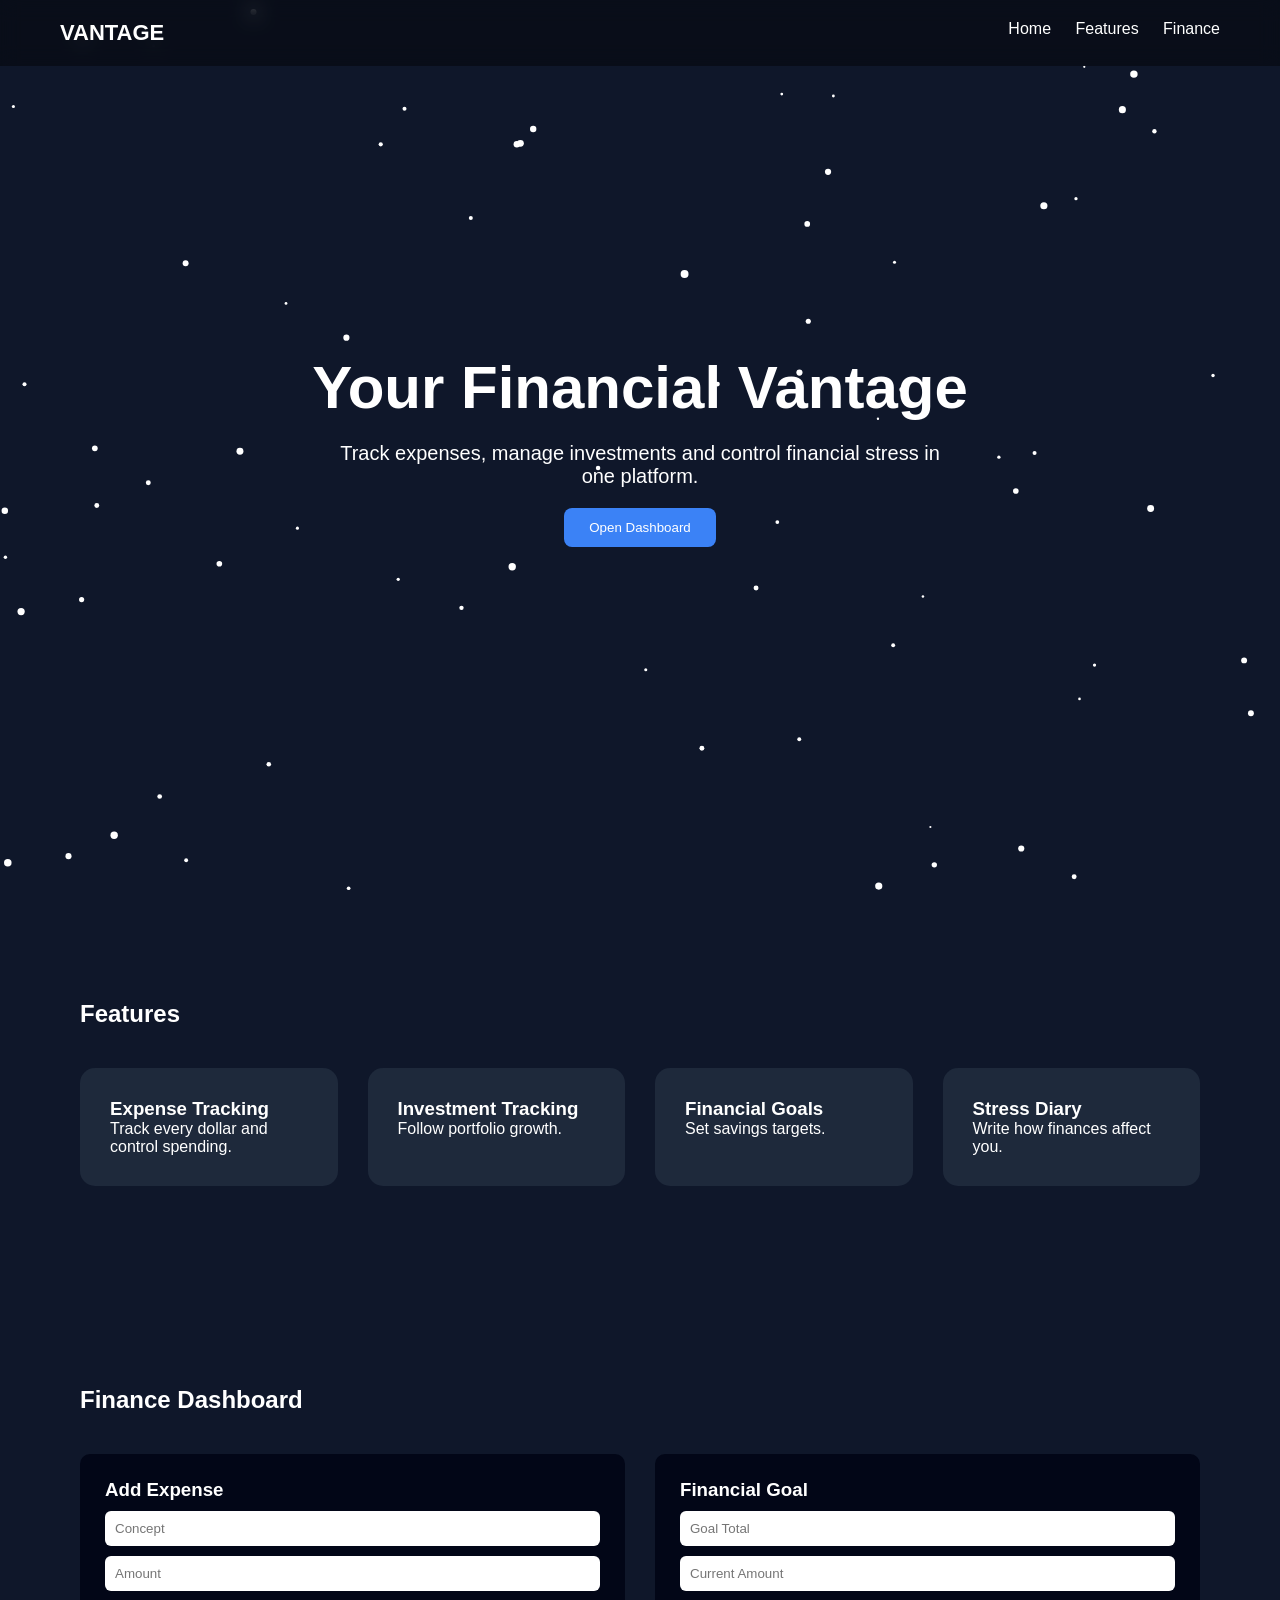
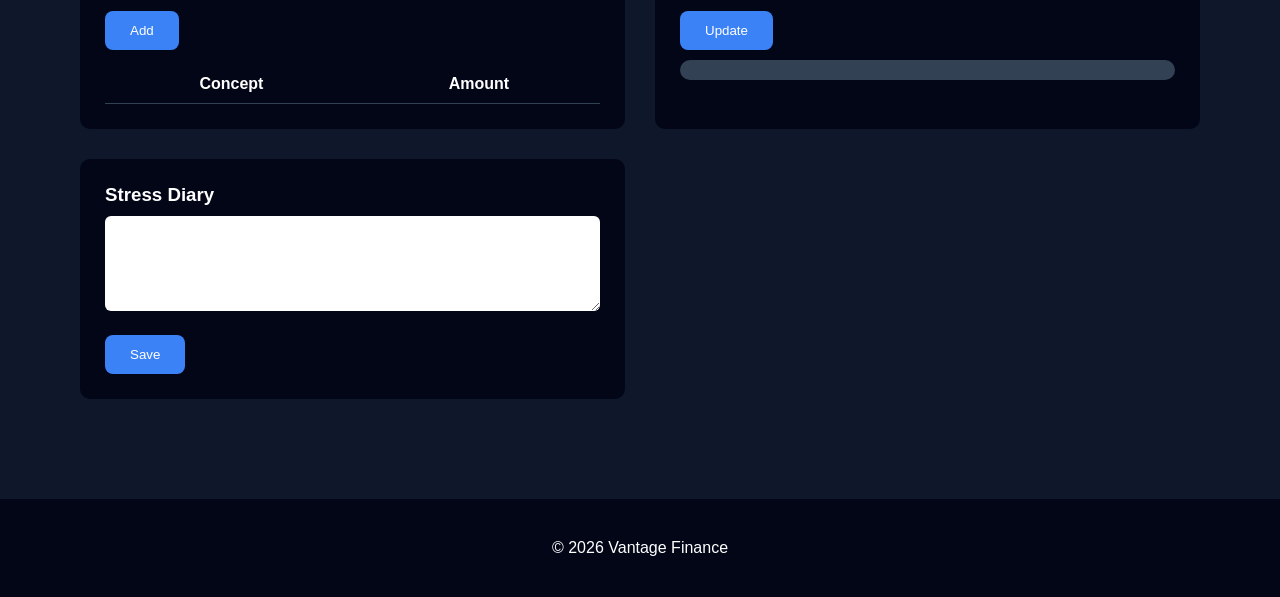
==== commit 94c744c5: "Refactor index.html for improved layout and styles Updated HTML structure and styling for better lay" ====
--- a/index.html
+++ b/index.html
@@ -1,20 +1,19 @@
 <!DOCTYPE html>
 <html lang="en">
-
 <head>
-
 <meta charset="UTF-8">
 <meta name="viewport" content="width=device-width, initial-scale=1.0">
-
-<title>Vantage</title>
+<title>Vantage Finance</title>
 
 <style>
+
+/* RESET */
 
 *{
 margin:0;
 padding:0;
 box-sizing:border-box;
-font-family:Arial;
+font-family:Arial, Helvetica, sans-serif;
 }
 
 body{
@@ -23,12 +22,23 @@
 overflow-x:hidden;
 }
 
+/* PARTICLE BACKGROUND */
+
+#particles{
+position:fixed;
+width:100%;
+height:100%;
+top:0;
+left:0;
+z-index:-1;
+}
+
 /* NAVBAR */
 
 nav{
 display:flex;
 justify-content:space-between;
-padding:20px 80px;
+padding:20px 60px;
 position:fixed;
 width:100%;
 background:rgba(0,0,0,0.4);
@@ -48,24 +58,13 @@
 /* HERO */
 
 .hero{
-
 height:100vh;
 display:flex;
 flex-direction:column;
 justify-content:center;
 align-items:center;
 text-align:center;
-
-background:linear-gradient(-45deg,#0f172a,#1e293b,#020617,#111827);
-background-size:400% 400%;
-animation:gradient 15s ease infinite;
-
-}
-
-@keyframes gradient{
-0%{background-position:0% 50%}
-50%{background-position:100% 50%}
-100%{background-position:0% 50%}
+padding:40px;
 }
 
 .hero h2{
@@ -79,113 +78,126 @@
 }
 
 button{
-
-margin-top:30px;
-padding:15px 30px;
+margin-top:20px;
+padding:12px 25px;
 background:#3b82f6;
 border:none;
-border-radius:10px;
+border-radius:8px;
 color:white;
-font-size:18px;
 cursor:pointer;
-
-}
-
-/* FEATURES */
+}
+
+/* SECTIONS */
 
 .section{
-
 padding:100px 80px;
-
 }
 
 .features{
-
 display:grid;
 grid-template-columns:repeat(auto-fit,minmax(250px,1fr));
 gap:30px;
-
 }
 
 .card{
-
 background:#1e293b;
 padding:30px;
 border-radius:15px;
 transition:0.3s;
-
 }
 
 .card:hover{
-
 transform:translateY(-10px);
-
 }
 
 /* DASHBOARD */
 
 .dashboard{
-
-display:flex;
+display:grid;
+grid-template-columns:1fr 1fr;
 gap:30px;
-flex-wrap:wrap;
-
 }
 
 .panel{
-
 background:#020617;
-padding:30px;
+padding:25px;
 border-radius:10px;
-flex:1;
-
+}
+
+/* TABLE */
+
+table{
+width:100%;
+margin-top:15px;
+border-collapse:collapse;
+}
+
+th,td{
+padding:10px;
+border-bottom:1px solid #334155;
+}
+
+/* GOAL BAR */
+
+.goalbar{
+width:100%;
+height:20px;
+background:#334155;
+border-radius:20px;
+margin-top:10px;
+overflow:hidden;
+}
+
+.goalprogress{
+height:20px;
+background:#22c55e;
+width:0%;
 }
 
 /* FOOTER */
 
 footer{
-
+padding:40px;
 text-align:center;
-padding:40px;
 background:#020617;
-
+}
+
+input,textarea{
+width:100%;
+padding:10px;
+margin-top:10px;
+border-radius:6px;
+border:none;
 }
 
 </style>
-
 </head>
 
 <body>
 
+<canvas id="particles"></canvas>
+
 <nav>
-
 <h1>VANTAGE</h1>
-
 <div>
-
 <a href="#">Home</a>
 <a href="#">Features</a>
 <a href="#">Finance</a>
-<a href="#">Contact</a>
-
-</div>
-
+</div>
 </nav>
 
-
 <section class="hero">
 
 <h2>Your Financial Vantage</h2>
 
 <p>
-Track your expenses, manage investments and control financial stress in one platform.
+Track expenses, manage investments and control financial stress in one platform.
 </p>
 
-<button>Start Now</button>
+<button onclick="scrollToDashboard()">Open Dashboard</button>
 
 </section>
 
-
 <section class="section">
 
 <h2 style="margin-bottom:40px;">Features</h2>
@@ -193,43 +205,30 @@
 <div class="features">
 
 <div class="card">
-
 <h3>Expense Tracking</h3>
-
-<p>Track every dollar and see where your money goes.</p>
-
+<p>Track every dollar and control spending.</p>
 </div>
 
 <div class="card">
-
-<h3>Investment Monitor</h3>
-
-<p>Follow your portfolio and financial growth.</p>
-
+<h3>Investment Tracking</h3>
+<p>Follow portfolio growth.</p>
 </div>
 
 <div class="card">
-
 <h3>Financial Goals</h3>
-
-<p>Create savings targets and track progress.</p>
-
+<p>Set savings targets.</p>
 </div>
 
 <div class="card">
-
 <h3>Stress Diary</h3>
-
-<p>Monitor emotional impact of your finances.</p>
-
+<p>Write how finances affect you.</p>
 </div>
 
 </div>
 
 </section>
 
-
-<section class="section">
+<section class="section" id="dashboard">
 
 <h2 style="margin-bottom:40px;">Finance Dashboard</h2>
 
@@ -240,17 +239,51 @@
 <h3>Add Expense</h3>
 
 <input id="name" placeholder="Concept">
+
 <input id="amount" placeholder="Amount">
 
 <button onclick="addExpense()">Add</button>
 
+<table>
+
+<thead>
+<tr>
+<th>Concept</th>
+<th>Amount</th>
+</tr>
+</thead>
+
+<tbody id="expenseTable"></tbody>
+
+</table>
+
 </div>
 
 <div class="panel">
 
-<h3>Expenses</h3>
-
-<ul id="list"></ul>
+<h3>Financial Goal</h3>
+
+<input id="goalTotal" placeholder="Goal Total">
+
+<input id="goalNow" placeholder="Current Amount">
+
+<button onclick="updateGoal()">Update</button>
+
+<div class="goalbar">
+<div class="goalprogress" id="progress"></div>
+</div>
+
+</div>
+
+<div class="panel">
+
+<h3>Stress Diary</h3>
+
+<textarea id="diary" rows="5"></textarea>
+
+<button onclick="saveDiary()">Save</button>
+
+<p id="saved"></p>
 
 </div>
 
@@ -264,26 +297,123 @@
 
 </footer>
 
-
 <script>
 
-let list=document.getElementById("list")
+/* SCROLL */
+
+function scrollToDashboard(){
+document.getElementById("dashboard").scrollIntoView({
+behavior:"smooth"
+})
+}
+
+/* EXPENSE SYSTEM */
+
+let table=document.getElementById("expenseTable")
 
 function addExpense(){
 
 let name=document.getElementById("name").value
 let amount=document.getElementById("amount").value
 
-let li=document.createElement("li")
-
-li.innerText=name+" - $"+amount
-
-list.appendChild(li)
-
-}
+if(name==""||amount=="") return
+
+let row=document.createElement("tr")
+
+row.innerHTML="<td>"+name+"</td><td>$"+amount+"</td>"
+
+table.appendChild(row)
+
+saveExpenses()
+
+}
+
+function saveExpenses(){
+localStorage.setItem("expenses",table.innerHTML)
+}
+
+function loadExpenses(){
+
+let data=localStorage.getItem("expenses")
+
+if(data){
+table.innerHTML=data
+}
+
+}
+
+/* GOALS */
+
+function updateGoal(){
+
+let total=document.getElementById("goalTotal").value
+let now=document.getElementById("goalNow").value
+
+let percent=(now/total)*100
+
+document.getElementById("progress").style.width=percent+"%"
+
+}
+
+/* DIARY */
+
+function saveDiary(){
+
+let text=document.getElementById("diary").value
+
+localStorage.setItem("diary",text)
+
+document.getElementById("saved").innerText="Saved"
+
+}
+
+/* PARTICLES */
+
+let canvas=document.getElementById("particles")
+let ctx=canvas.getContext("2d")
+
+canvas.width=window.innerWidth
+canvas.height=window.innerHeight
+
+let particles=[]
+
+for(let i=0;i<80;i++){
+
+particles.push({
+x:Math.random()*canvas.width,
+y:Math.random()*canvas.height,
+r:Math.random()*3+1,
+dx:(Math.random()-0.5),
+dy:(Math.random()-0.5)
+})
+
+}
+
+function draw(){
+
+ctx.clearRect(0,0,canvas.width,canvas.height)
+
+particles.forEach(p=>{
+
+ctx.beginPath()
+ctx.arc(p.x,p.y,p.r,0,Math.PI*2)
+ctx.fillStyle="white"
+ctx.fill()
+
+p.x+=p.dx
+p.y+=p.dy
+
+})
+
+requestAnimationFrame(draw)
+
+}
+
+draw()
+
+window.onload=loadExpenses
 
 </script>
 
 </body>
-
 </html>
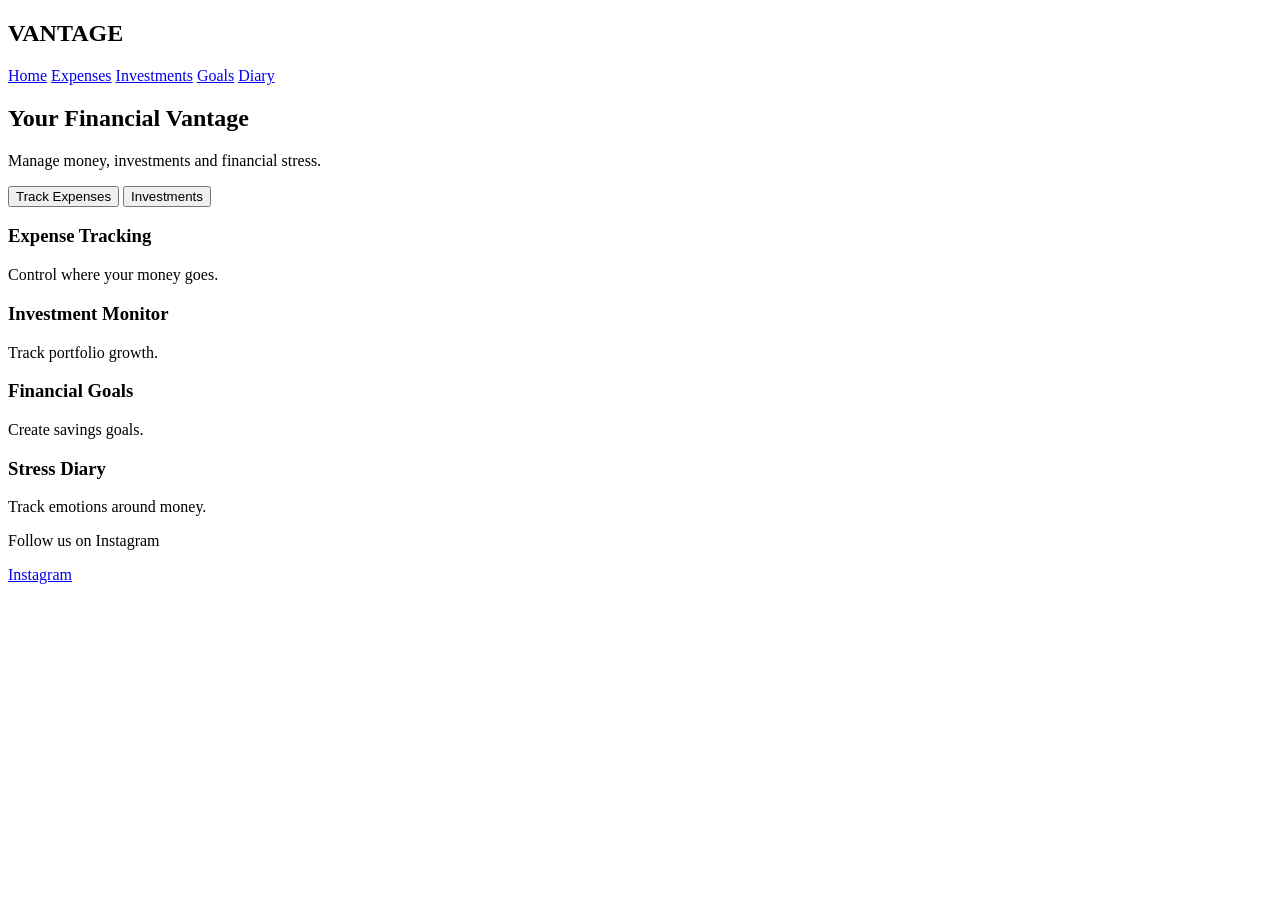
==== commit 8e4fe59a: "Revise navigation and hero section content Updated navigation links and modified hero section text." ====
--- a/index.html
+++ b/index.html
@@ -1,419 +1,91 @@
 <!DOCTYPE html>
 <html lang="en">
+
 <head>
 <meta charset="UTF-8">
-<meta name="viewport" content="width=device-width, initial-scale=1.0">
-<title>Vantage Finance</title>
-
-<style>
-
-/* RESET */
-
-*{
-margin:0;
-padding:0;
-box-sizing:border-box;
-font-family:Arial, Helvetica, sans-serif;
-}
-
-body{
-background:#0f172a;
-color:white;
-overflow-x:hidden;
-}
-
-/* PARTICLE BACKGROUND */
-
-#particles{
-position:fixed;
-width:100%;
-height:100%;
-top:0;
-left:0;
-z-index:-1;
-}
-
-/* NAVBAR */
-
-nav{
-display:flex;
-justify-content:space-between;
-padding:20px 60px;
-position:fixed;
-width:100%;
-background:rgba(0,0,0,0.4);
-backdrop-filter:blur(10px);
-}
-
-nav h1{
-font-size:22px;
-}
-
-nav a{
-margin-left:20px;
-text-decoration:none;
-color:white;
-}
-
-/* HERO */
-
-.hero{
-height:100vh;
-display:flex;
-flex-direction:column;
-justify-content:center;
-align-items:center;
-text-align:center;
-padding:40px;
-}
-
-.hero h2{
-font-size:60px;
-margin-bottom:20px;
-}
-
-.hero p{
-font-size:20px;
-max-width:600px;
-}
-
-button{
-margin-top:20px;
-padding:12px 25px;
-background:#3b82f6;
-border:none;
-border-radius:8px;
-color:white;
-cursor:pointer;
-}
-
-/* SECTIONS */
-
-.section{
-padding:100px 80px;
-}
-
-.features{
-display:grid;
-grid-template-columns:repeat(auto-fit,minmax(250px,1fr));
-gap:30px;
-}
-
-.card{
-background:#1e293b;
-padding:30px;
-border-radius:15px;
-transition:0.3s;
-}
-
-.card:hover{
-transform:translateY(-10px);
-}
-
-/* DASHBOARD */
-
-.dashboard{
-display:grid;
-grid-template-columns:1fr 1fr;
-gap:30px;
-}
-
-.panel{
-background:#020617;
-padding:25px;
-border-radius:10px;
-}
-
-/* TABLE */
-
-table{
-width:100%;
-margin-top:15px;
-border-collapse:collapse;
-}
-
-th,td{
-padding:10px;
-border-bottom:1px solid #334155;
-}
-
-/* GOAL BAR */
-
-.goalbar{
-width:100%;
-height:20px;
-background:#334155;
-border-radius:20px;
-margin-top:10px;
-overflow:hidden;
-}
-
-.goalprogress{
-height:20px;
-background:#22c55e;
-width:0%;
-}
-
-/* FOOTER */
-
-footer{
-padding:40px;
-text-align:center;
-background:#020617;
-}
-
-input,textarea{
-width:100%;
-padding:10px;
-margin-top:10px;
-border-radius:6px;
-border:none;
-}
-
-</style>
+<title>Vantage</title>
+<link rel="stylesheet" href="style.css">
 </head>
 
 <body>
 
-<canvas id="particles"></canvas>
+<nav>
 
-<nav>
 <h1>VANTAGE</h1>
+
 <div>
-<a href="#">Home</a>
-<a href="#">Features</a>
-<a href="#">Finance</a>
+
+<a href="index.html">Home</a>
+<a href="expenses.html">Expenses</a>
+<a href="investments.html">Investments</a>
+<a href="goals.html">Goals</a>
+<a href="diary.html">Diary</a>
+
 </div>
+
 </nav>
+
 
 <section class="hero">
 
 <h2>Your Financial Vantage</h2>
 
-<p>
-Track expenses, manage investments and control financial stress in one platform.
-</p>
+<p>Manage money, investments and financial stress.</p>
 
-<button onclick="scrollToDashboard()">Open Dashboard</button>
+<div class="buttons">
 
-</section>
-
-<section class="section">
-
-<h2 style="margin-bottom:40px;">Features</h2>
-
-<div class="features">
-
-<div class="card">
-<h3>Expense Tracking</h3>
-<p>Track every dollar and control spending.</p>
-</div>
-
-<div class="card">
-<h3>Investment Tracking</h3>
-<p>Follow portfolio growth.</p>
-</div>
-
-<div class="card">
-<h3>Financial Goals</h3>
-<p>Set savings targets.</p>
-</div>
-
-<div class="card">
-<h3>Stress Diary</h3>
-<p>Write how finances affect you.</p>
-</div>
+<a href="expenses.html"><button>Track Expenses</button></a>
+<a href="investments.html"><button>Investments</button></a>
 
 </div>
 
 </section>
 
-<section class="section" id="dashboard">
 
-<h2 style="margin-bottom:40px;">Finance Dashboard</h2>
+<section class="features">
 
-<div class="dashboard">
+<div class="card">
 
-<div class="panel">
+<h3>Expense Tracking</h3>
 
-<h3>Add Expense</h3>
-
-<input id="name" placeholder="Concept">
-
-<input id="amount" placeholder="Amount">
-
-<button onclick="addExpense()">Add</button>
-
-<table>
-
-<thead>
-<tr>
-<th>Concept</th>
-<th>Amount</th>
-</tr>
-</thead>
-
-<tbody id="expenseTable"></tbody>
-
-</table>
+<p>Control where your money goes.</p>
 
 </div>
 
-<div class="panel">
+<div class="card">
 
-<h3>Financial Goal</h3>
+<h3>Investment Monitor</h3>
 
-<input id="goalTotal" placeholder="Goal Total">
-
-<input id="goalNow" placeholder="Current Amount">
-
-<button onclick="updateGoal()">Update</button>
-
-<div class="goalbar">
-<div class="goalprogress" id="progress"></div>
-</div>
+<p>Track portfolio growth.</p>
 
 </div>
 
-<div class="panel">
+<div class="card">
+
+<h3>Financial Goals</h3>
+
+<p>Create savings goals.</p>
+
+</div>
+
+<div class="card">
 
 <h3>Stress Diary</h3>
 
-<textarea id="diary" rows="5"></textarea>
-
-<button onclick="saveDiary()">Save</button>
-
-<p id="saved"></p>
-
-</div>
+<p>Track emotions around money.</p>
 
 </div>
 
 </section>
 
+
 <footer>
 
-<p>© 2026 Vantage Finance</p>
+<p>Follow us on Instagram</p>
+
+<a href="https://instagram.com">Instagram</a>
 
 </footer>
 
-<script>
-
-/* SCROLL */
-
-function scrollToDashboard(){
-document.getElementById("dashboard").scrollIntoView({
-behavior:"smooth"
-})
-}
-
-/* EXPENSE SYSTEM */
-
-let table=document.getElementById("expenseTable")
-
-function addExpense(){
-
-let name=document.getElementById("name").value
-let amount=document.getElementById("amount").value
-
-if(name==""||amount=="") return
-
-let row=document.createElement("tr")
-
-row.innerHTML="<td>"+name+"</td><td>$"+amount+"</td>"
-
-table.appendChild(row)
-
-saveExpenses()
-
-}
-
-function saveExpenses(){
-localStorage.setItem("expenses",table.innerHTML)
-}
-
-function loadExpenses(){
-
-let data=localStorage.getItem("expenses")
-
-if(data){
-table.innerHTML=data
-}
-
-}
-
-/* GOALS */
-
-function updateGoal(){
-
-let total=document.getElementById("goalTotal").value
-let now=document.getElementById("goalNow").value
-
-let percent=(now/total)*100
-
-document.getElementById("progress").style.width=percent+"%"
-
-}
-
-/* DIARY */
-
-function saveDiary(){
-
-let text=document.getElementById("diary").value
-
-localStorage.setItem("diary",text)
-
-document.getElementById("saved").innerText="Saved"
-
-}
-
-/* PARTICLES */
-
-let canvas=document.getElementById("particles")
-let ctx=canvas.getContext("2d")
-
-canvas.width=window.innerWidth
-canvas.height=window.innerHeight
-
-let particles=[]
-
-for(let i=0;i<80;i++){
-
-particles.push({
-x:Math.random()*canvas.width,
-y:Math.random()*canvas.height,
-r:Math.random()*3+1,
-dx:(Math.random()-0.5),
-dy:(Math.random()-0.5)
-})
-
-}
-
-function draw(){
-
-ctx.clearRect(0,0,canvas.width,canvas.height)
-
-particles.forEach(p=>{
-
-ctx.beginPath()
-ctx.arc(p.x,p.y,p.r,0,Math.PI*2)
-ctx.fillStyle="white"
-ctx.fill()
-
-p.x+=p.dx
-p.y+=p.dy
-
-})
-
-requestAnimationFrame(draw)
-
-}
-
-draw()
-
-window.onload=loadExpenses
-
-</script>
-
 </body>
 </html>
--- a/style.css
+++ b/style.css
@@ -0,0 +1 @@
+
